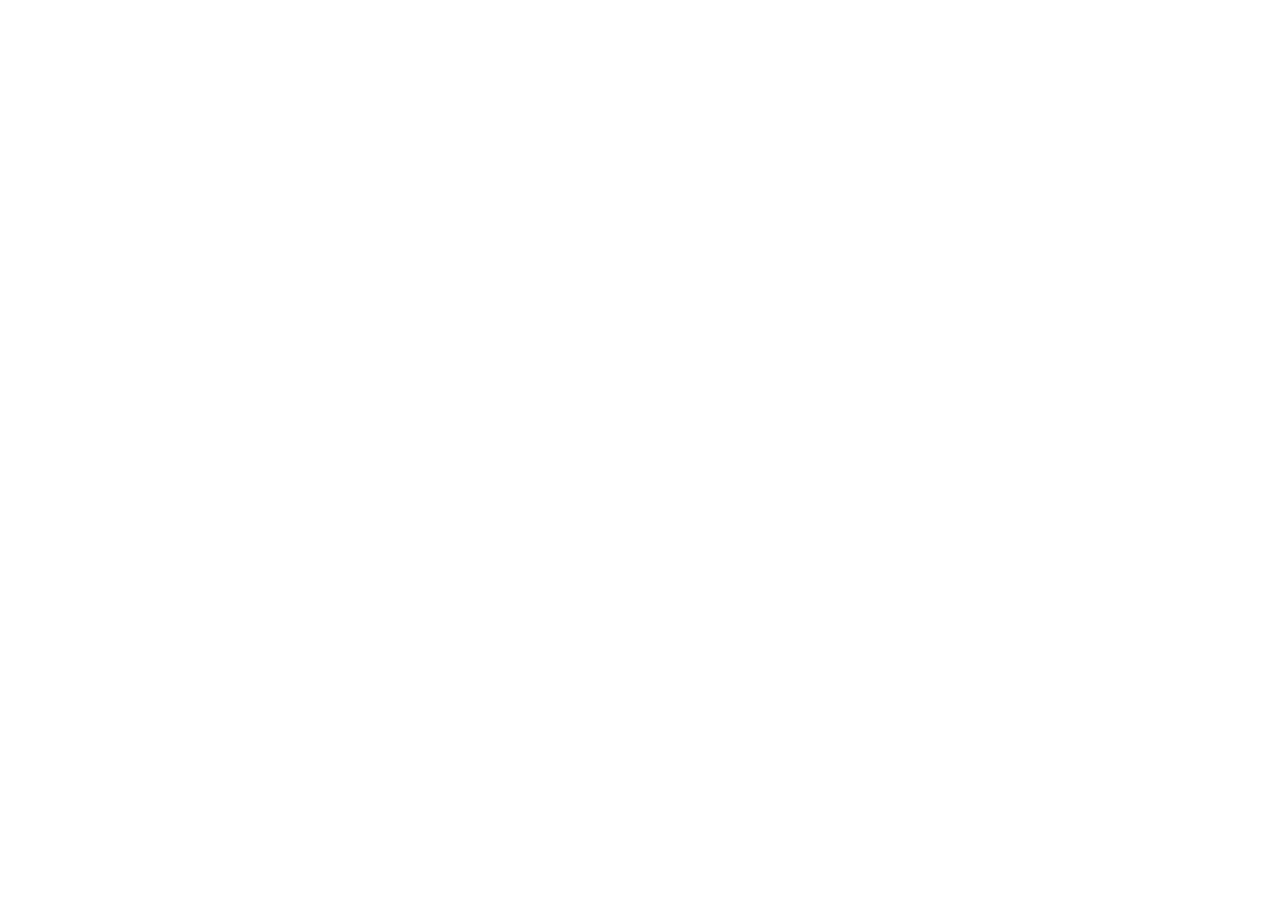
==== Projeto PPSI/site/index.html @ 2d511ae8 "Arquivos criados no dia 20-05 Foi enviado a documentação, o index e o style" ====
<!DOCTYPE html>
<html lang="pt-br">
<head>
    <meta charset="UTF-8">
    <meta name="viewport" content="width=device-width, initial-scale=1.0">
    <title>Projeto</title>
</head>
<body>
    <header>
        
    </header>
</body>
</html>
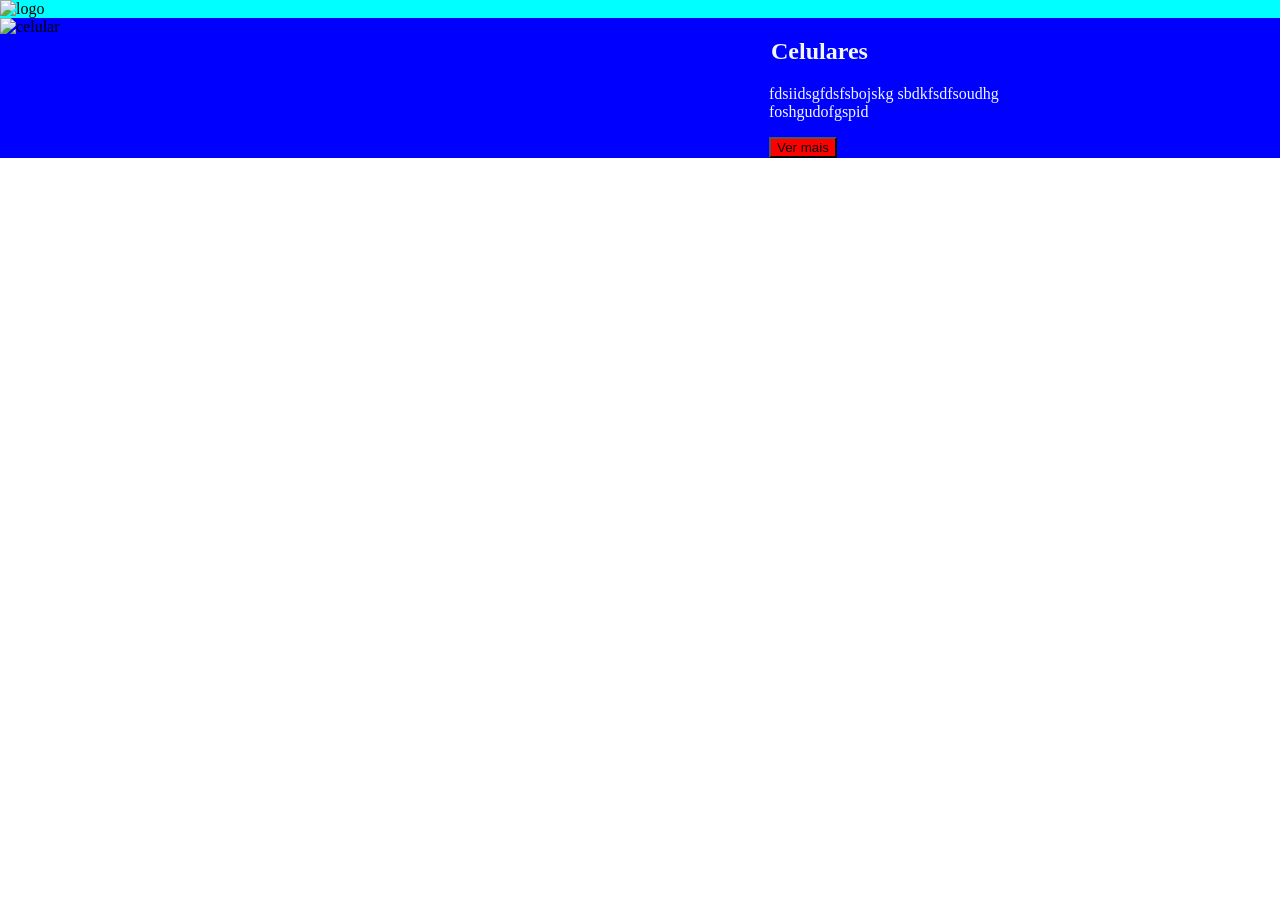
==== commit 76a4304a: "Atualização do site (testes)" ====
--- a/Projeto PPSI/site/index.html
+++ b/Projeto PPSI/site/index.html
@@ -3,11 +3,23 @@
 <head>
     <meta charset="UTF-8">
     <meta name="viewport" content="width=device-width, initial-scale=1.0">
+    <link rel="stylesheet" href="style.css">
     <title>Projeto</title>
 </head>
 <body>
     <header>
-        
+        <img src="https://www.pokemon.com/static-assets/content-assets/cms2/img/pokedex/full/827.png" alt="logo" id="logo">
     </header>
+
+    <main>
+        <div class="conteiner">
+        <img src="https://brmotorolanew.vtexassets.com/arquivos/ids/171286/frente-smartphone-moto-g15-grafite-vegan-leather.png?v=638797438263200000" alt="celular">
+            <div class="texto">
+            <h2 id="celular">Celulares</h2>
+            <p>fdsiidsgfdsfsbojskg sbdkfsdfsoudhg<br>foshgudofgspid</p>
+                <button>Ver mais</button>
+            </div>
+        </div>
+    </main>
 </body>
 </html>
--- a/Projeto PPSI/site/style.css
+++ b/Projeto PPSI/site/style.css
@@ -0,0 +1,40 @@
+/*Esse comando serve para mudar a margem do html todo*/
+body {
+    margin: 0;
+}
+
+header {
+    background-color: aqua;
+}
+
+#logo {
+    width: 20%;
+    height: 20%;
+}
+
+/*essa linha ajusta o conteúdo*/
+.conteiner {
+    display: flex;
+    align-items: flex-start;
+    gap: 1px;
+    background-color: blue;
+}
+
+img {
+    width: 60%;
+    height: 60%;
+}
+
+h2 {
+    margin-left: 2px;
+    color: aliceblue;
+}
+
+.texto p {
+    max-width: 100%;
+    color: aliceblue;
+}
+
+button {
+    background-color: red   ;
+}
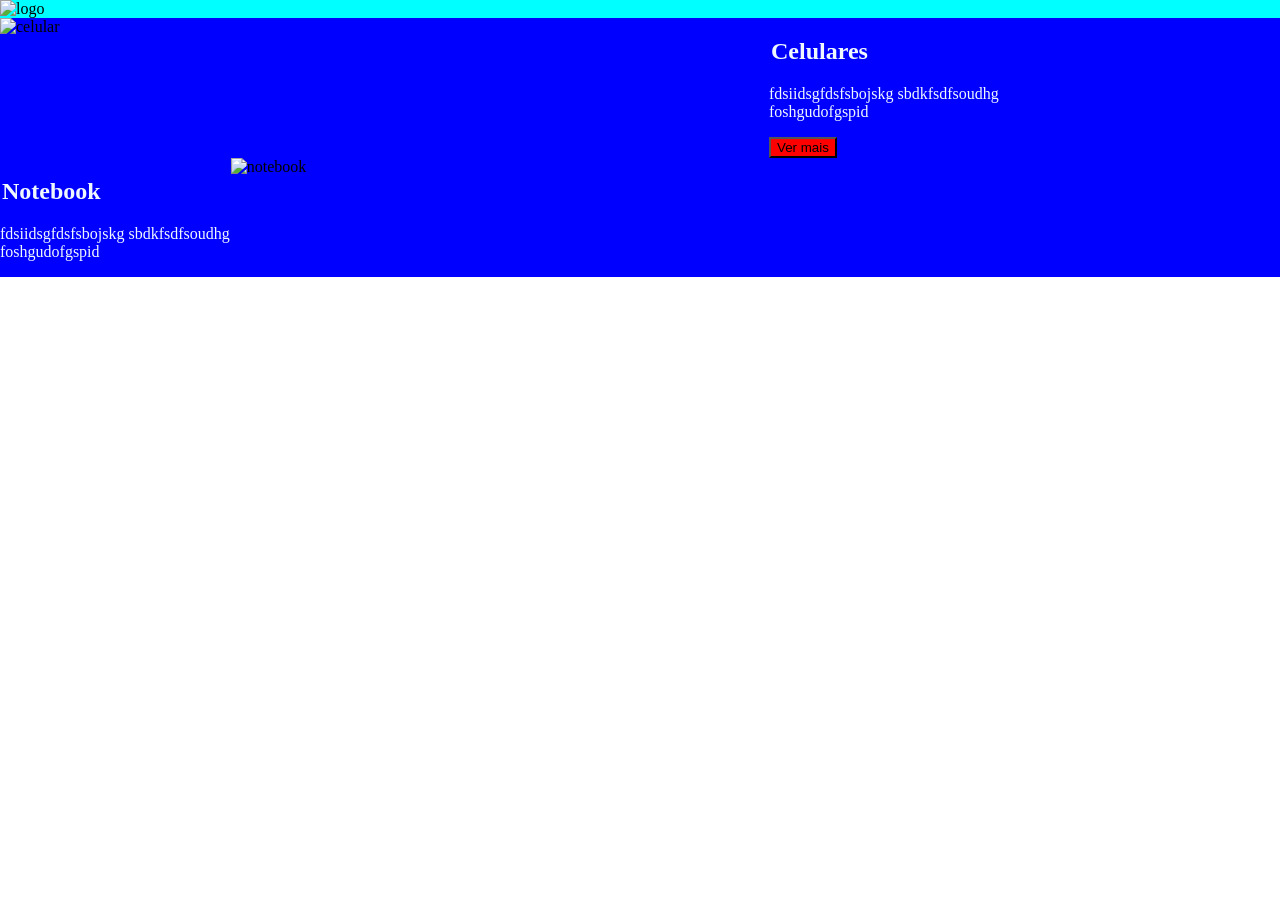
==== commit a9a47fc8: "Add files via upload" ====
--- a/Projeto PPSI/site/index.html
+++ b/Projeto PPSI/site/index.html
@@ -20,6 +20,14 @@
                 <button>Ver mais</button>
             </div>
         </div>
+
+        <div class="conteiner">
+            <div class="texto">
+                <h2 id="notebook">Notebook</h2>
+                <p>fdsiidsgfdsfsbojskg sbdkfsdfsoudhg<br>foshgudofgspid</p>
+            </div>
+            <img src="https://benchpromos.com.br/_next/image?url=https%3A%2F%2Ft17208.vtexassets.com%2Farquivos%2Fids%2F163535-1200-1200%3Fv%3D638346429562770000%26width%3D1200%26height%3D1200%26aspect%3Dtrue&w=3840&q=75" alt="notebook" id="notebook">
+        </div>
     </main>
 </body>
 </html>
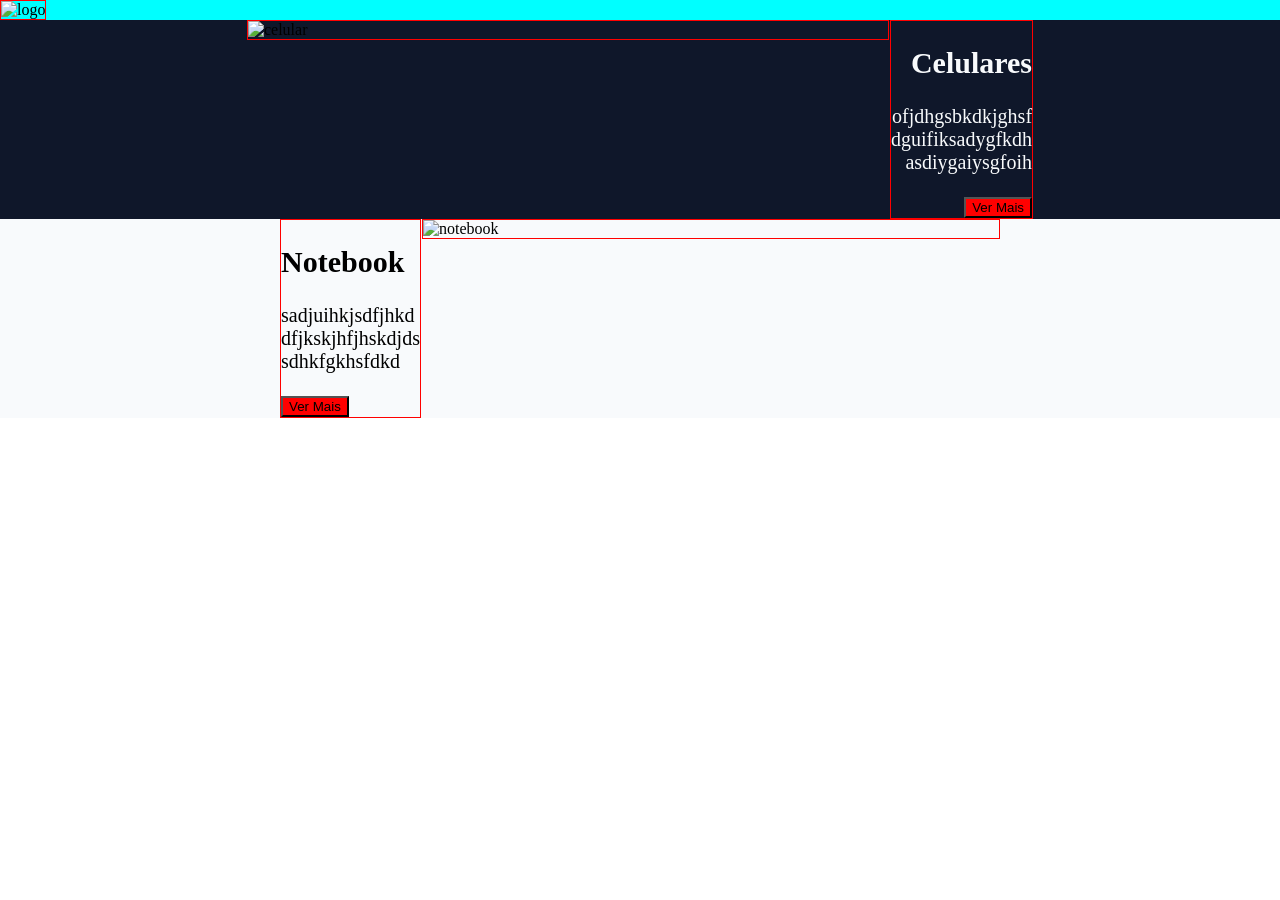
==== commit 4aef95b9: "Arrumei os erros de espaçamento entre os textos e as imagens." ====
--- a/Projeto PPSI/site/index.html
+++ b/Projeto PPSI/site/index.html
@@ -1,33 +1,60 @@
-<!DOCTYPE html>
+<!doctype html>
 <html lang="pt-br">
-<head>
-    <meta charset="UTF-8">
-    <meta name="viewport" content="width=device-width, initial-scale=1.0">
-    <link rel="stylesheet" href="style.css">
+  <head>
+    <meta charset="UTF-8" />
+    <meta name="viewport" content="width=device-width, initial-scale=1.0" />
+    <link rel="stylesheet" href="style.css" />
     <title>Projeto</title>
-</head>
-<body>
+  </head>
+  <body>
     <header>
-        <img src="https://www.pokemon.com/static-assets/content-assets/cms2/img/pokedex/full/827.png" alt="logo" id="logo">
+      <img
+        src="https://www.pokemon.com/static-assets/content-assets/cms2/img/pokedex/full/827.png"
+        alt="logo"
+        id="logo"
+      />
     </header>
 
     <main>
-        <div class="conteiner">
-        <img src="https://brmotorolanew.vtexassets.com/arquivos/ids/171286/frente-smartphone-moto-g15-grafite-vegan-leather.png?v=638797438263200000" alt="celular">
-            <div class="texto">
-            <h2 id="celular">Celulares</h2>
-            <p>fdsiidsgfdsfsbojskg sbdkfsdfsoudhg<br>foshgudofgspid</p>
-                <button>Ver mais</button>
-            </div>
-        </div>
+      <section class="produto">
+        <section class="celular">
+          <img
+            src="https://brmotorolanew.vtexassets.com/arquivos/ids/171286/frente-smartphone-moto-g15-grafite-vegan-leather.png?v=638797438263200000"
+            alt="celular"
+            id="imagem-celular"
+          />
 
-        <div class="conteiner">
-            <div class="texto">
-                <h2 id="notebook">Notebook</h2>
-                <p>fdsiidsgfdsfsbojskg sbdkfsdfsoudhg<br>foshgudofgspid</p>
-            </div>
-            <img src="https://benchpromos.com.br/_next/image?url=https%3A%2F%2Ft17208.vtexassets.com%2Farquivos%2Fids%2F163535-1200-1200%3Fv%3D638346429562770000%26width%3D1200%26height%3D1200%26aspect%3Dtrue&w=3840&q=75" alt="notebook" id="notebook">
-        </div>
+          <div class="info">
+            <h2>Celulares</h2>
+            <p>
+                ofjdhgsbkdkjghsf<br>
+                dguifiksadygfkdh<br>
+                asdiygaiysgfoih
+            </p>
+
+            <button>Ver Mais</button>
+          </div>
+        </section>
+
+        <section class="notebook">
+          <div class="info">
+            <h2>Notebook</h2>
+            <p>
+                sadjuihkjsdfjhkd<br>
+                dfjkskjhfjhskdjds<br>
+                sdhkfgkhsfdkd
+            </p>
+
+            <button>Ver Mais</button>
+          </div>
+
+          <img
+            src="https://benchpromos.com.br/_next/image?url=https%3A%2F%2Ft17208.vtexassets.com%2Farquivos%2Fids%2F163535-1200-1200%3Fv%3D638346429562770000%26width%3D1200%26height%3D1200%26aspect%3Dtrue&w=3840&q=75"
+            alt="notebook"
+            id="imagem-notebook"
+          />
+        </section>
+      </section>
     </main>
-</body>
+  </body>
 </html>
--- a/Projeto PPSI/site/style.css
+++ b/Projeto PPSI/site/style.css
@@ -12,29 +12,48 @@
     height: 20%;
 }
 
-/*essa linha ajusta o conteúdo*/
-.conteiner {
+.produto img {
+    width: 50%;
+    height: auto;
+}
+
+img {
+    border: 1px solid red;
+}
+
+.info {
+    border: 1px solid red;
+    font-size: 20px;
+} 
+
+.celular .info {
+    text-align: right;
+    color: #F8FAFC;
+}
+
+.notebook .info {
+    text-align: left;
+}
+
+button {
+    background-color: red;
+}
+
+.celular {
+    display: flex;
+    align-items: flex-start;
+    justify-content: center;
+    gap: 1px;
+
+    background-color: #0F172A;
+}
+
+.notebook {
     display: flex;
     align-items: flex-start;
     gap: 1px;
-    background-color: blue;
-}
+    justify-content: center;
+    padding: 0 5%;
 
-img {
-    width: 60%;
-    height: 60%;
-}
-
-h2 {
-    margin-left: 2px;
-    color: aliceblue;
-}
-
-.texto p {
-    max-width: 100%;
-    color: aliceblue;
-}
-
-button {
-    background-color: red   ;
+    background-color: #F8FAFC;
 }
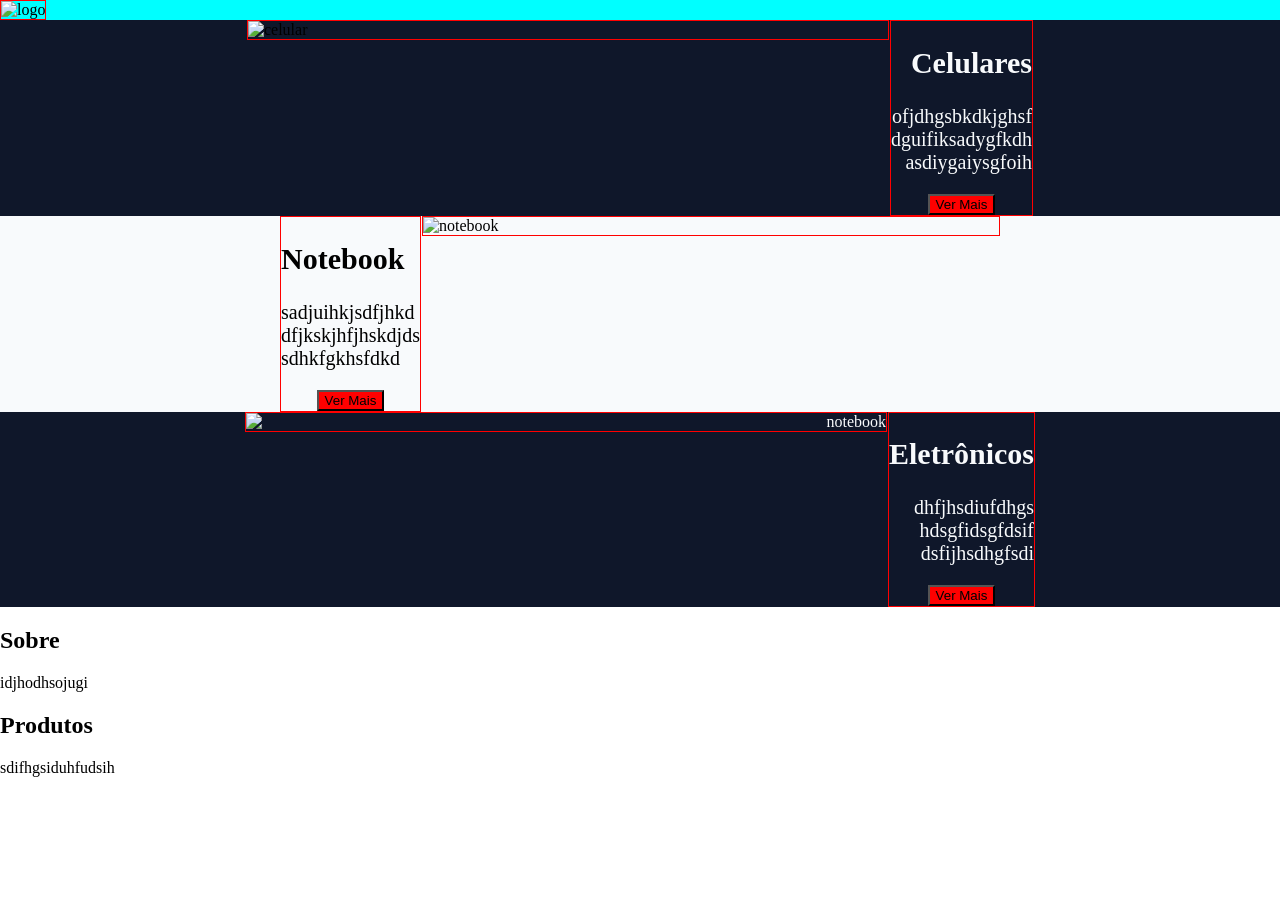
==== commit 0217b18e: "Adição dos eletronicos e dos sobre" ====
--- a/Projeto PPSI/site/index.html
+++ b/Projeto PPSI/site/index.html
@@ -54,7 +54,32 @@
             id="imagem-notebook"
           />
         </section>
+
+        <section class="eletronico">
+            <img
+                src="https://aafa7ada.delivery.rocketcdn.me/wp-content/uploads/2024/02/produtos-variados-apple-xiaomi-jbl-amazon-768x484.png"
+                alt="notebook"
+                id="imagem-notebook"
+            />
+
+            <div class="info">
+                <h2>Eletrônicos</h2>
+                <p>
+                    dhfjhsdiufdhgs<br>
+                    hdsgfidsgfdsif<br>
+                    dsfijhsdhgfsdi
+                </p>
+
+                <button>Ver Mais</button>
+            </div>
+        </section>
       </section>
+
+      <h2>Sobre</h2>
+      <p>idjhodhsojugi</p>
+
+      <h2>Produtos</h2>
+      <p>sdifhgsiduhfudsih</p>
     </main>
   </body>
 </html>
--- a/Projeto PPSI/site/style.css
+++ b/Projeto PPSI/site/style.css
@@ -35,6 +35,11 @@
     text-align: left;
 }
 
+.eletronico {
+    text-align: right;
+    color: #F8FAFC;
+}
+
 button {
     background-color: red;
 }
@@ -56,4 +61,18 @@
     padding: 0 5%;
 
     background-color: #F8FAFC;
+}
+
+.eletronico {
+    display: flex;
+    align-items: flex-start;
+    justify-content: center;
+    gap: 1px;
+
+    background-color: #0F172A;
+}
+
+button {
+    display: block;
+    margin: 0 auto;
 }
